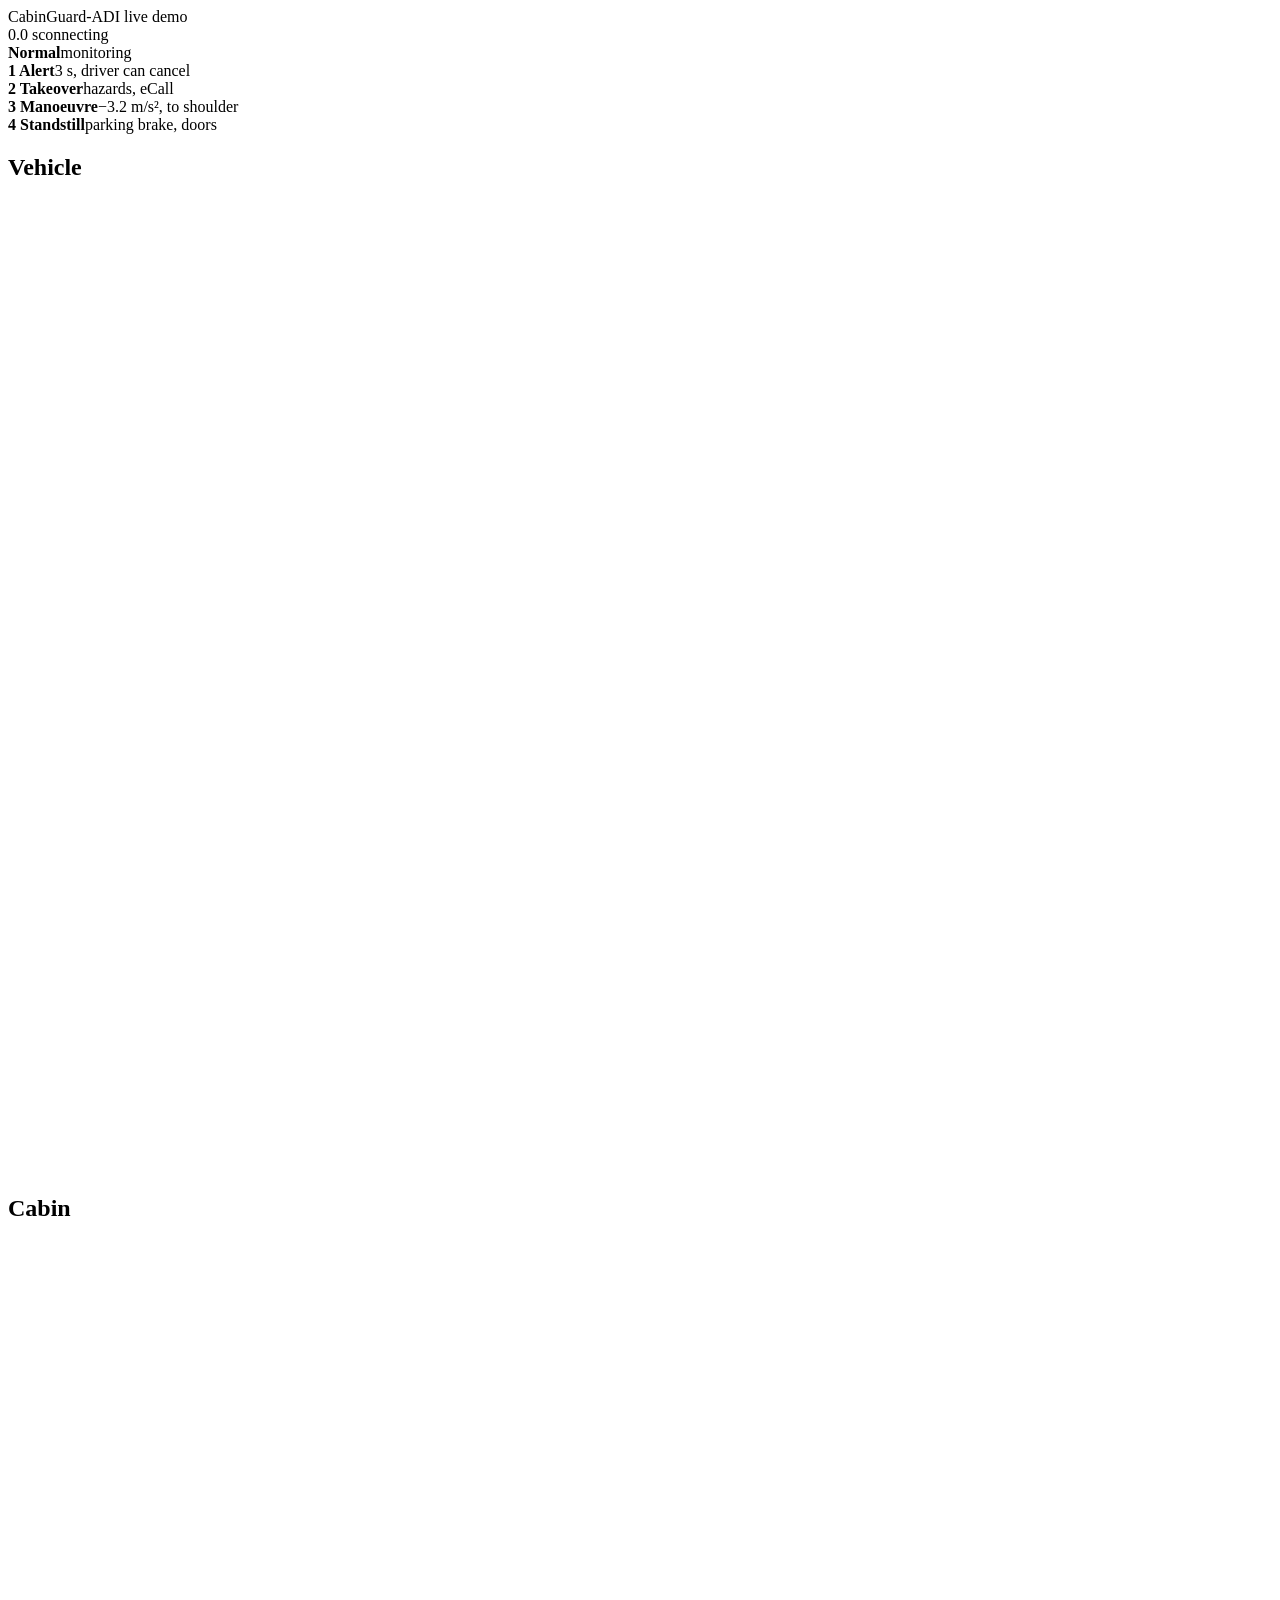
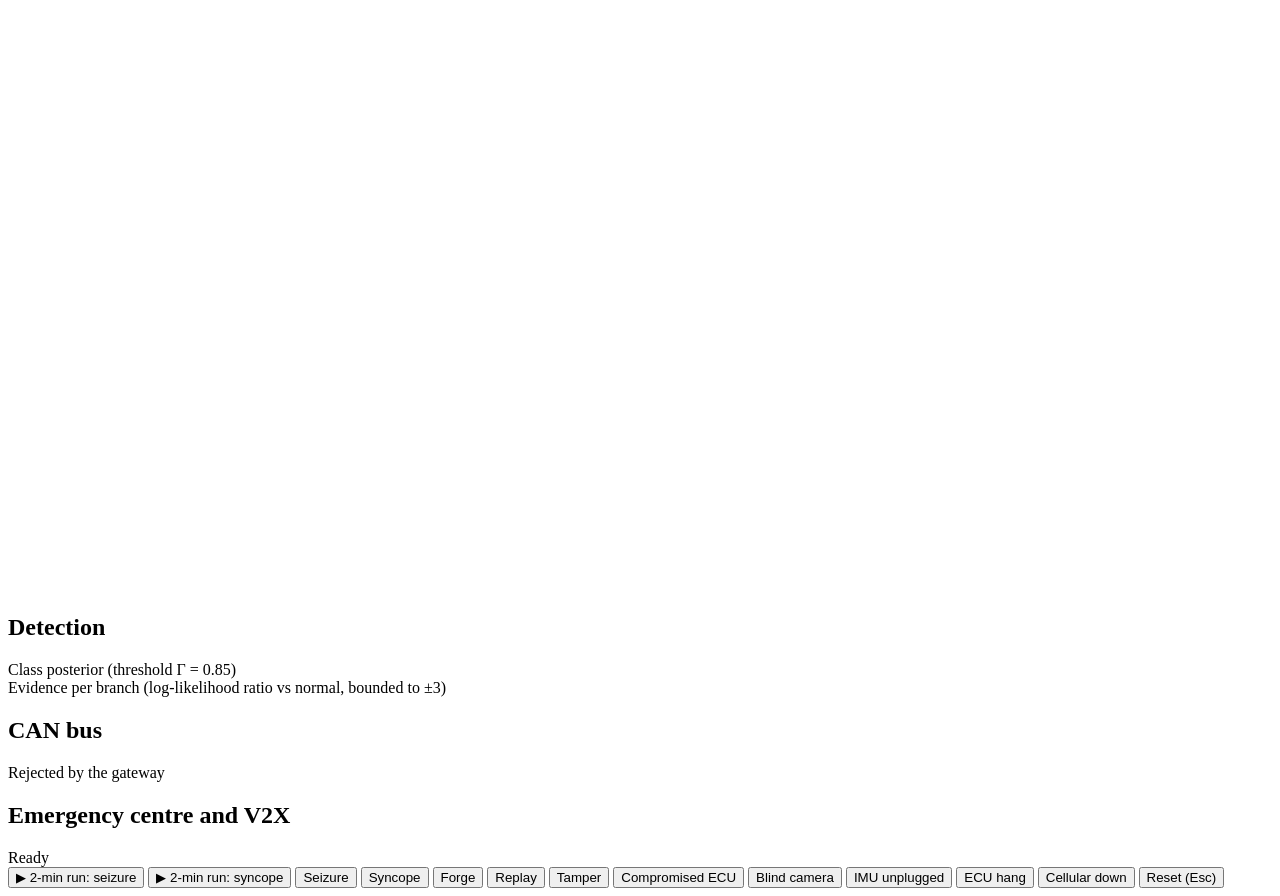
==== prototype/cabinguard/demo/static/index.html @ fc808d89 "Jury demo MVP: live dashboard over the real ECU, gateway and eCall code run_jury_demo.py runs CabinG" ====
<!doctype html>
<html lang="en" data-theme="dark">
<head>
<meta charset="utf-8">
<meta name="viewport" content="width=device-width, initial-scale=1">
<title>CabinGuard-ADI live demo</title>
<link rel="stylesheet" href="/static/style.css">
</head>
<body>
<header class="top">
  <div class="brand">CabinGuard-ADI <span class="sub">live demo</span></div>
  <div class="chips" id="chips"></div>
  <div class="clock"><span id="clock">0.0 s</span><span id="conn" class="conn">connecting</span></div>
</header>

<section class="stepper" id="stepper" aria-label="Minimum-risk manoeuvre phase">
  <div class="step" data-phase="NORMAL"><b>Normal</b><span>monitoring</span></div>
  <div class="step" data-phase="PHASE_1_PRE_ALERT"><b>1 Alert</b><span>3 s, driver can cancel</span></div>
  <div class="step" data-phase="PHASE_2_ESCALATION"><b>2 Takeover</b><span>hazards, eCall</span></div>
  <div class="step" data-phase="PHASE_3_ACTIVE_MRM"><b>3 Manoeuvre</b><span>&minus;3.2 m/s&sup2;, to shoulder</span></div>
  <div class="step" data-phase="PHASE_4_STANDSTILL"><b>4 Standstill</b><span>parking brake, doors</span></div>
  <div class="mrm-info" id="mrmInfo"></div>
</section>

<main class="grid">
  <section class="panel road">
    <h2>Vehicle <span class="tag" id="vehTag"></span></h2>
    <svg id="road" viewBox="0 0 560 430" role="img" aria-label="Top view of the highway and the ego vehicle"></svg>
    <div class="hud" id="hud"></div>
  </section>

  <section class="panel cabin">
    <h2>Cabin <span class="tag" id="cabinTag"></span></h2>
    <div class="cabin-view">
      <img id="cam" alt="Live webcam with face landmarks" hidden>
      <svg id="driver" viewBox="0 0 320 240" role="img" aria-label="Schematic driver driven by sensor values"></svg>
    </div>
    <div class="caption" id="cabinCaption"></div>
    <div class="strips" id="strips"></div>
  </section>

  <section class="panel decision">
    <h2>Detection <span class="tag" id="modeTag"></span></h2>
    <div class="alerts" id="alerts" aria-live="polite"></div>
    <div class="subhead">Class posterior <span class="muted">(threshold &Gamma; = 0.85)</span></div>
    <div id="post"></div>
    <div class="persist"><div class="persist-label" id="persistLabel"></div><div class="persist-bar"><i id="persistFill"></i></div></div>
    <div class="subhead">Evidence per branch <span class="muted">(log-likelihood ratio vs normal, bounded to &plusmn;3)</span></div>
    <div id="llr"></div>
    <div class="corro" id="corro"></div>
  </section>

  <section class="panel can">
    <h2>CAN bus <span class="tag" id="busTag"></span></h2>
    <div class="latest" id="latestCmd"></div>
    <div class="counters" id="counters"></div>
    <div class="subhead">Rejected by the gateway</div>
    <ol class="rejects" id="rejects"></ol>
  </section>

  <section class="panel psap">
    <h2>Emergency centre and V2X <span class="tag" id="commsTag"></span></h2>
    <div id="ecall"></div>
  </section>
</main>

<footer class="ops">
  <div class="cue" id="cue">Ready</div>
  <div class="buttons">
    <button data-cmd="script" data-arg="seizure" title="P">&#9654; 2-min run: seizure</button>
    <button data-cmd="script" data-arg="syncope">&#9654; 2-min run: syncope</button>
    <span class="sep"></span>
    <button data-cmd="event" data-arg="seizure" title="S">Seizure</button>
    <button data-cmd="event" data-arg="syncope" title="Y">Syncope</button>
    <span class="sep"></span>
    <button data-cmd="attack" data-arg="forge" title="F">Forge</button>
    <button data-cmd="attack" data-arg="replay" title="R">Replay</button>
    <button data-cmd="attack" data-arg="tamper" title="T">Tamper</button>
    <button data-cmd="attack" data-arg="implausible" title="I">Compromised ECU</button>
    <span class="sep"></span>
    <button data-cmd="fault" data-arg="blind" class="toggle" title="B">Blind camera</button>
    <button data-cmd="fault" data-arg="imu_drop" class="toggle" title="U">IMU unplugged</button>
    <button data-cmd="fault" data-arg="ecu_hang" class="toggle" title="H">ECU hang</button>
    <button data-cmd="fault" data-arg="cellular_down" class="toggle" title="C">Cellular down</button>
    <span class="sep"></span>
    <button data-cmd="reset" class="danger" title="Esc">Reset (Esc)</button>
  </div>
  <div class="timing" id="timing"></div>
</footer>
<script src="/static/app.js"></script>
</body>
</html>
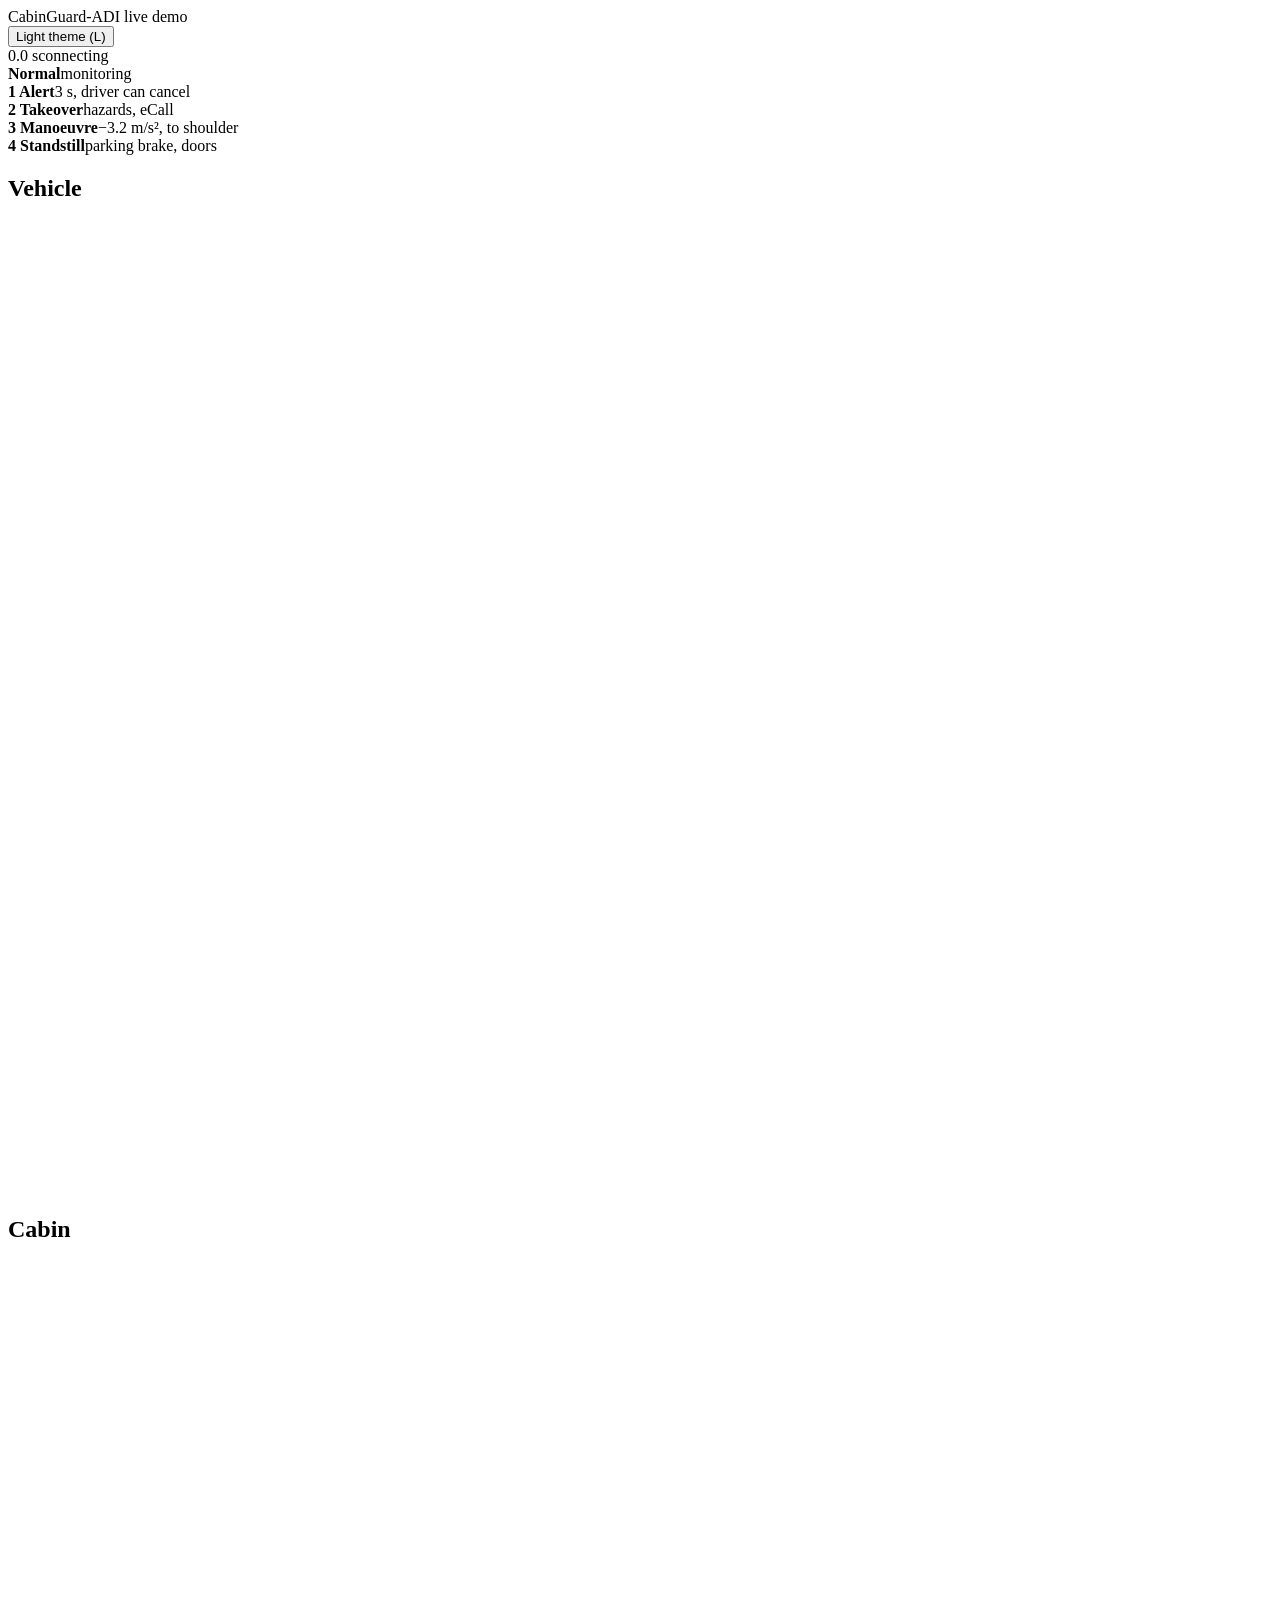
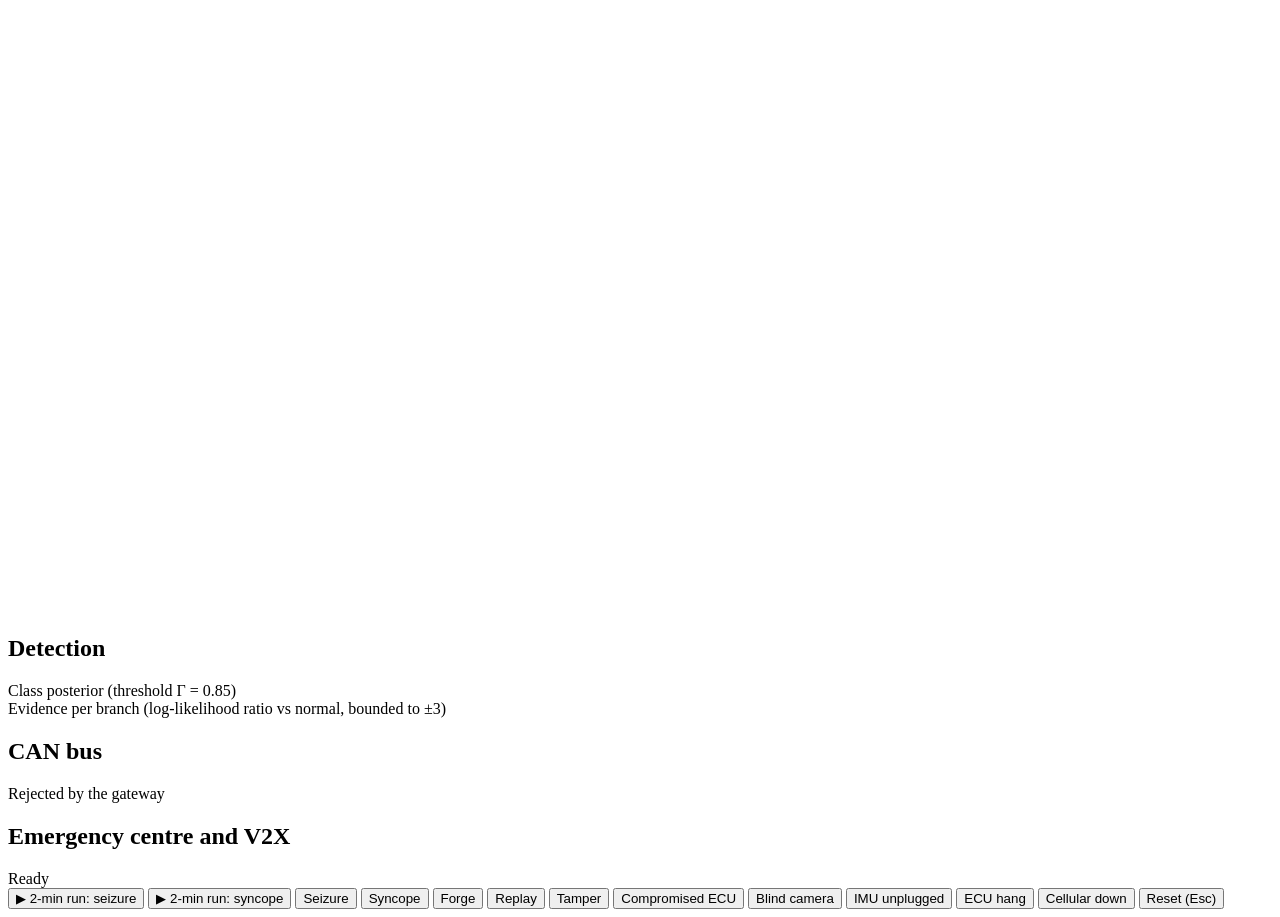
==== commit 1001fc90: "Demo: steady clonic-override note, seizure that ends, light theme button, camera-degraded reason - T" ====
--- a/prototype/cabinguard/demo/static/index.html
+++ b/prototype/cabinguard/demo/static/index.html
@@ -5,11 +5,19 @@
 <meta name="viewport" content="width=device-width, initial-scale=1">
 <title>CabinGuard-ADI live demo</title>
 <link rel="stylesheet" href="/static/style.css">
+<script>  /* theme before first paint: ?theme=light|dark, else the last choice, else dark */
+  (function () {
+    var t = new URLSearchParams(location.search).get("theme");
+    try { t = t || localStorage.getItem("cg-theme"); } catch (e) {}
+    if (t === "light" || t === "dark") document.documentElement.dataset.theme = t;
+  })();
+</script>
 </head>
 <body>
 <header class="top">
   <div class="brand">CabinGuard-ADI <span class="sub">live demo</span></div>
   <div class="chips" id="chips"></div>
+  <button id="theme" type="button" title="L">Light theme (L)</button>
   <div class="clock"><span id="clock">0.0 s</span><span id="conn" class="conn">connecting</span></div>
 </header>
 
@@ -40,7 +48,7 @@
   </section>
 
   <section class="panel decision">
-    <h2>Detection <span class="tag" id="modeTag"></span></h2>
+    <h2>Detection <span class="tag" id="modeTag"></span> <span class="tag" id="evTag"></span></h2>
     <div class="alerts" id="alerts" aria-live="polite"></div>
     <div class="subhead">Class posterior <span class="muted">(threshold &Gamma; = 0.85)</span></div>
     <div id="post"></div>
